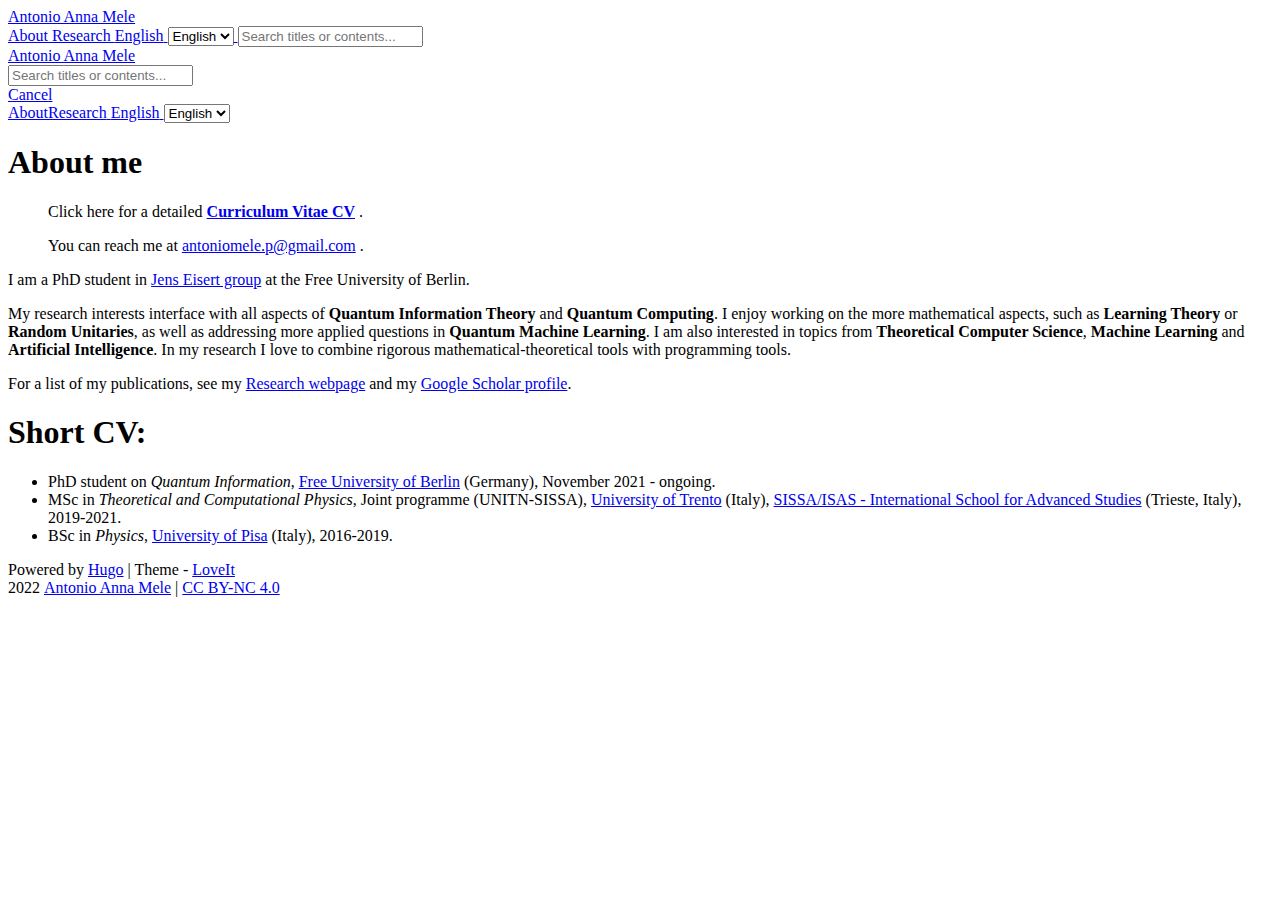
==== public/about/index.html @ 13d3e596 "Your message about the commit" ====
<!DOCTYPE html>
<html lang="en">
    <head>
        <meta charset="utf-8">
        <meta name="viewport" content="width=device-width, initial-scale=1">
        <meta name="robots" content="noodp" />
        <meta http-equiv="X-UA-Compatible" content="IE=edge, chrome=1">
        <title>About me - Antonio Anna Mele</title><meta name="Description" content="Antonio Anna Mele&#39;s personal website"><meta property="og:title" content="About me" />
<meta property="og:description" content="Click here for a detailed Curriculum Vitae CV :(fas fa-file-download): .
You can reach me at antoniomele.p@gmail.com :(fas fa-envelope): .
 I am a PhD student in Jens Eisert group at the Free University of Berlin.
My research interests interface with all aspects of Quantum Information Theory and Quantum Computing. I enjoy working on the more mathematical aspects, such as Learning Theory or Random Unitaries, as well as addressing more applied questions in Quantum Machine Learning." />
<meta property="og:type" content="article" />
<meta property="og:url" content="https://antonioannamele.com/about/" /><meta property="og:image" content="https://antonioannamele.com/logo.png"/><meta property="article:section" content="" />
<meta property="article:published_time" content="2020-08-16T11:04:49+08:00" />
<meta property="article:modified_time" content="2020-08-16T11:04:49+08:00" />

<meta name="twitter:card" content="summary_large_image"/>
<meta name="twitter:image" content="https://antonioannamele.com/logo.png"/>

<meta name="twitter:title" content="About me"/>
<meta name="twitter:description" content="Click here for a detailed Curriculum Vitae CV :(fas fa-file-download): .
You can reach me at antoniomele.p@gmail.com :(fas fa-envelope): .
 I am a PhD student in Jens Eisert group at the Free University of Berlin.
My research interests interface with all aspects of Quantum Information Theory and Quantum Computing. I enjoy working on the more mathematical aspects, such as Learning Theory or Random Unitaries, as well as addressing more applied questions in Quantum Machine Learning."/>
<meta name="application-name" content="Antonio Anna Mele">
<meta name="apple-mobile-web-app-title" content="Antonio Anna Mele"><meta name="theme-color" content="#ffffff"><meta name="msapplication-TileColor" content="#da532c"><link rel="shortcut icon" type="image/x-icon" href="/favicon.ico" />
        <link rel="icon" type="image/png" sizes="32x32" href="/favicon-32x32.png">
        <link rel="icon" type="image/png" sizes="16x16" href="/favicon-16x16.png"><link rel="apple-touch-icon" sizes="180x180" href="/apple-touch-icon.png"><link rel="mask-icon" href="/safari-pinned-tab.svg" color="#5bbad5"><link rel="manifest" href="/site.webmanifest"><link rel="canonical" href="https://antonioannamele.com/about/" /><link rel="prev" href="https://antonioannamele.com/research/" /><link rel="stylesheet" href="/lib/normalize/normalize.min.css"><link rel="stylesheet" href="/css/style.min.css"><link rel="stylesheet" href="/lib/fontawesome-free/all.min.css"><link rel="stylesheet" href="/lib/animate/animate.min.css"><script type="application/ld+json">
    {
        "@context": "http://schema.org",
        "@type": "BlogPosting",
        "headline": "About me",
        "inLanguage": "en",
        "mainEntityOfPage": {
            "@type": "WebPage",
            "@id": "https:\/\/antonioannamele.com\/about\/"
        },"genre": "page","wordcount":  165 ,
        "url": "https:\/\/antonioannamele.com\/about\/","datePublished": "2020-08-16T11:04:49+08:00","dateModified": "2020-08-16T11:04:49+08:00","license": "This work is licensed under a Creative Commons Attribution-NonCommercial 4.0 International License.","publisher": {
            "@type": "Organization",
            "name": ""},"author": {
                "@type": "Person",
                "name": "Antonio Anna Mele"
            },"description": ""
    }
    </script></head>
    <body header-desktop="fixed" header-mobile="auto"><script type="text/javascript">(window.localStorage && localStorage.getItem('theme') ? localStorage.getItem('theme') === 'dark' : ('auto' === 'auto' ? window.matchMedia('(prefers-color-scheme: dark)').matches : 'auto' === 'dark')) && document.body.setAttribute('theme', 'dark');</script>

        <div id="mask"></div><div class="wrapper"><header class="desktop" id="header-desktop">
    <div class="header-wrapper">
        <div class="header-title">
            <a href="/" title="Antonio Anna Mele">Antonio Anna Mele</a>
        </div>
        <div class="menu">
            <div class="menu-inner"><a class="menu-item active" href="/about/"> About </a><a class="menu-item" href="/research/"> Research </a><span class="menu-item delimiter"></span><a href="javascript:void(0);" class="menu-item language" title="Select Language">English<i class="fas fa-chevron-right fa-fw"></i>
                        <select class="language-select" id="language-select-desktop" onchange="location = this.value;"><option value="/about/" selected>English</option><option value="/it/about/">Italiano</option></select>
                    </a><span class="menu-item search" id="search-desktop">
                        <input type="text" placeholder="Search titles or contents..." id="search-input-desktop">
                        <a href="javascript:void(0);" class="search-button search-toggle" id="search-toggle-desktop" title="Search">
                            <i class="fas fa-search fa-fw"></i>
                        </a>
                        <a href="javascript:void(0);" class="search-button search-clear" id="search-clear-desktop" title="Clear">
                            <i class="fas fa-times-circle fa-fw"></i>
                        </a>
                        <span class="search-button search-loading" id="search-loading-desktop">
                            <i class="fas fa-spinner fa-fw fa-spin"></i>
                        </span>
                    </span><a href="javascript:void(0);" class="menu-item theme-switch" title="Switch Theme">
                    <i class="fas fa-adjust fa-fw"></i>
                </a>
            </div>
        </div>
    </div>
</header><header class="mobile" id="header-mobile">
    <div class="header-container">
        <div class="header-wrapper">
            <div class="header-title">
                <a href="/" title="Antonio Anna Mele">Antonio Anna Mele</a>
            </div>
            <div class="menu-toggle" id="menu-toggle-mobile">
                <span></span><span></span><span></span>
            </div>
        </div>
        <div class="menu" id="menu-mobile"><div class="search-wrapper">
                    <div class="search mobile" id="search-mobile">
                        <input type="text" placeholder="Search titles or contents..." id="search-input-mobile">
                        <a href="javascript:void(0);" class="search-button search-toggle" id="search-toggle-mobile" title="Search">
                            <i class="fas fa-search fa-fw"></i>
                        </a>
                        <a href="javascript:void(0);" class="search-button search-clear" id="search-clear-mobile" title="Clear">
                            <i class="fas fa-times-circle fa-fw"></i>
                        </a>
                        <span class="search-button search-loading" id="search-loading-mobile">
                            <i class="fas fa-spinner fa-fw fa-spin"></i>
                        </span>
                    </div>
                    <a href="javascript:void(0);" class="search-cancel" id="search-cancel-mobile">
                        Cancel
                    </a>
                </div><a class="menu-item" href="/about/" title="">About</a><a class="menu-item" href="/research/" title="">Research</a><a href="javascript:void(0);" class="menu-item theme-switch" title="Switch Theme">
                <i class="fas fa-adjust fa-fw"></i>
            </a><a href="javascript:void(0);" class="menu-item" title="Select Language">English<i class="fas fa-chevron-right fa-fw"></i>
                    <select class="language-select" onchange="location = this.value;"><option value="/about/" selected>English</option><option value="/it/about/">Italiano</option></select>
                </a></div>
    </div>
</header>
<div class="search-dropdown desktop">
    <div id="search-dropdown-desktop"></div>
</div>
<div class="search-dropdown mobile">
    <div id="search-dropdown-mobile"></div>
</div>
<main class="main">
                <div class="container"><div class="page single special"><h1 class="single-title animated pulse faster">About me</h1><div class="content" id="content"><blockquote>
<p>Click here for a detailed <a href="/documents/CV_AntonioAnnaMele.pdf" rel=""><strong>Curriculum Vitae CV</strong></a> <a href="/documents/cv.pdf" rel=""><i class="fas fa-file-download"></i></a> .</p>
<p>You can reach me at <a href="mailto:antoniomele.p@gmail.com" rel="">antoniomele.p@gmail.com</a> <a href="mailto:antoniomele.p@gmail.com" rel=""><i class="fas fa-envelope"></i></a> .</p>
</blockquote>
<p>I am a PhD student in <a href="https://www.physik.fu-berlin.de/en/einrichtungen/ag/ag-eisert/index.html" target="_blank" rel="noopener noreffer">Jens Eisert group</a> at the Free University of Berlin.</p>
<p>My research interests interface with all aspects of <strong>Quantum Information Theory</strong> and <strong>Quantum Computing</strong>.
I enjoy working on the more mathematical aspects, such as <strong>Learning Theory</strong> or <strong>Random Unitaries</strong>, as well as addressing more applied questions in <strong>Quantum Machine Learning</strong>.
I am also interested in topics from <strong>Theoretical Computer Science</strong>, <strong>Machine Learning</strong> and <strong>Artificial Intelligence</strong>.
In my research I love to combine rigorous mathematical-theoretical tools with programming tools.</p>
<p>For a list of my publications, see my <a href="/research" rel="">Research webpage</a> and my <a href="https://scholar.google.com/citations?user=_kWrHQwAAAAJ&amp;hl=en&amp;oi=sra" target="_blank" rel="noopener noreffer">Google Scholar profile</a>.</p>
<h1 id="short-cv">Short CV:</h1>
<ul>
<li>PhD student on <em>Quantum Information</em>, <a href="https://www.physik.fu-berlin.de/en/einrichtungen/ag/ag-eisert/index.html" target="_blank" rel="noopener noreffer">Free University of Berlin</a> (Germany), November 2021 - ongoing.</li>
<li>MSc in <em>Theoretical and Computational Physics</em>, Joint programme (UNITN-SISSA), <a href="https://www.unitn.it/en" target="_blank" rel="noopener noreffer">University of Trento</a> (Italy), <a href="https://www.sissa.it/" target="_blank" rel="noopener noreffer">SISSA/ISAS - International School for Advanced Studies</a> (Trieste, Italy), 2019-2021.</li>
<li>BSc in <em>Physics</em>, <a href="https://www.unipi.it/index.php/english" target="_blank" rel="noopener noreffer">University of Pisa</a> (Italy), 2016-2019.</li>
</ul>
</div></div></div>
            </main><footer class="footer">
        <div class="footer-container"><div class="footer-line">Powered by <a href="https://gohugo.io/" target="_blank" rel="noopener noreffer" title="Hugo 0.87.0">Hugo</a> | Theme - <a href="https://github.com/dillonzq/LoveIt" target="_blank" rel="noopener noreffer" title="LoveIt 0.2.10"><i class="far fa-kiss-wink-heart fa-fw"></i> LoveIt</a>
                </div><div class="footer-line"><i class="far fa-copyright fa-fw"></i><span itemprop="copyrightYear">2022</span><span class="author" itemprop="copyrightHolder">&nbsp;<a href="/" target="_blank">Antonio Anna Mele</a></span>&nbsp;|&nbsp;<span class="license"><a rel="license external nofollow noopener noreffer" href="https://creativecommons.org/licenses/by-nc/4.0/" target="_blank">CC BY-NC 4.0</a></span></div>
        </div>
    </footer></div>

        <div id="fixed-buttons"><a href="#" id="back-to-top" class="fixed-button" title="Back to Top">
                <i class="fas fa-arrow-up fa-fw"></i>
            </a><a href="#" id="view-comments" class="fixed-button" title="View Comments">
                <i class="fas fa-comment fa-fw"></i>
            </a>
        </div><link rel="stylesheet" href="/lib/lightgallery/lightgallery.min.css"><link rel="stylesheet" href="/lib/katex/katex.min.css"><link rel="stylesheet" href="/lib/katex/copy-tex.min.css"><script type="text/javascript" src="/lib/smooth-scroll/smooth-scroll.min.js"></script><script type="text/javascript" src="/lib/autocomplete/autocomplete.min.js"></script><script type="text/javascript" src="/lib/lunr/lunr.min.js"></script><script type="text/javascript" src="/lib/lazysizes/lazysizes.min.js"></script><script type="text/javascript" src="/lib/lightgallery/lightgallery.min.js"></script><script type="text/javascript" src="/lib/lightgallery/lg-thumbnail.min.js"></script><script type="text/javascript" src="/lib/lightgallery/lg-zoom.min.js"></script><script type="text/javascript" src="/lib/clipboard/clipboard.min.js"></script><script type="text/javascript" src="/lib/sharer/sharer.min.js"></script><script type="text/javascript" src="/lib/katex/katex.min.js"></script><script type="text/javascript" src="/lib/katex/auto-render.min.js"></script><script type="text/javascript" src="/lib/katex/copy-tex.min.js"></script><script type="text/javascript">window.config={"code":{"copyTitle":"Copy to clipboard","maxShownLines":10},"comment":{},"lightGallery":{"actualSize":false,"exThumbImage":"data-thumbnail","hideBarsDelay":2000,"selector":".lightgallery","speed":400,"thumbContHeight":80,"thumbWidth":80,"thumbnail":true},"math":{"delimiters":[{"display":true,"left":"$$","right":"$$"},{"display":true,"left":"\\[","right":"\\]"},{"display":false,"left":"$","right":"$"},{"display":false,"left":"\\(","right":"\\)"}],"strict":false},"search":{"highlightTag":"em","lunrIndexURL":"/index.json","maxResultLength":10,"noResultsFound":"No results found","snippetLength":30,"type":"lunr"}};</script><script type="text/javascript" src="/js/theme.min.js"></script></body>
</html>
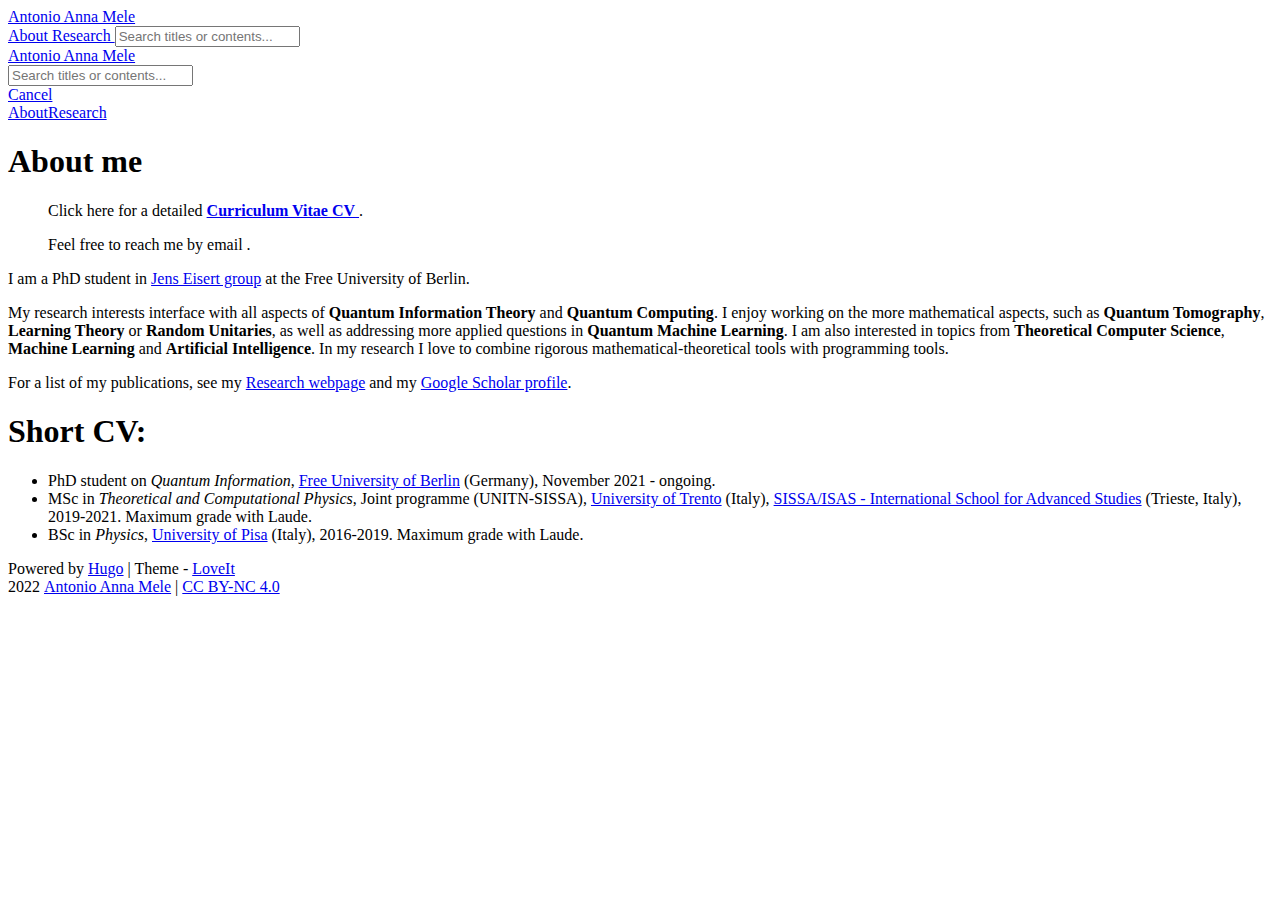
==== commit 8b1407f7: "add slides" ====
--- a/public/about/index.html
+++ b/public/about/index.html
@@ -7,9 +7,9 @@
         <meta http-equiv="X-UA-Compatible" content="IE=edge, chrome=1">
         <title>About me - Antonio Anna Mele</title><meta name="Description" content="Antonio Anna Mele&#39;s personal website"><meta property="og:title" content="About me" />
 <meta property="og:description" content="Click here for a detailed Curriculum Vitae CV :(fas fa-file-download): .
-You can reach me at antoniomele.p@gmail.com :(fas fa-envelope): .
+Feel free to reach me by email :(fas fa-envelope):.
  I am a PhD student in Jens Eisert group at the Free University of Berlin.
-My research interests interface with all aspects of Quantum Information Theory and Quantum Computing. I enjoy working on the more mathematical aspects, such as Learning Theory or Random Unitaries, as well as addressing more applied questions in Quantum Machine Learning." />
+My research interests interface with all aspects of Quantum Information Theory and Quantum Computing. I enjoy working on the more mathematical aspects, such as Quantum Tomography, Learning Theory or Random Unitaries, as well as addressing more applied questions in Quantum Machine Learning." />
 <meta property="og:type" content="article" />
 <meta property="og:url" content="https://antonioannamele.com/about/" /><meta property="og:image" content="https://antonioannamele.com/logo.png"/><meta property="article:section" content="" />
 <meta property="article:published_time" content="2020-08-16T11:04:49+08:00" />
@@ -20,9 +20,9 @@
 
 <meta name="twitter:title" content="About me"/>
 <meta name="twitter:description" content="Click here for a detailed Curriculum Vitae CV :(fas fa-file-download): .
-You can reach me at antoniomele.p@gmail.com :(fas fa-envelope): .
+Feel free to reach me by email :(fas fa-envelope):.
  I am a PhD student in Jens Eisert group at the Free University of Berlin.
-My research interests interface with all aspects of Quantum Information Theory and Quantum Computing. I enjoy working on the more mathematical aspects, such as Learning Theory or Random Unitaries, as well as addressing more applied questions in Quantum Machine Learning."/>
+My research interests interface with all aspects of Quantum Information Theory and Quantum Computing. I enjoy working on the more mathematical aspects, such as Quantum Tomography, Learning Theory or Random Unitaries, as well as addressing more applied questions in Quantum Machine Learning."/>
 <meta name="application-name" content="Antonio Anna Mele">
 <meta name="apple-mobile-web-app-title" content="Antonio Anna Mele"><meta name="theme-color" content="#ffffff"><meta name="msapplication-TileColor" content="#da532c"><link rel="shortcut icon" type="image/x-icon" href="/favicon.ico" />
         <link rel="icon" type="image/png" sizes="32x32" href="/favicon-32x32.png">
@@ -35,7 +35,7 @@
         "mainEntityOfPage": {
             "@type": "WebPage",
             "@id": "https:\/\/antonioannamele.com\/about\/"
-        },"genre": "page","wordcount":  165 ,
+        },"genre": "page","wordcount":  175 ,
         "url": "https:\/\/antonioannamele.com\/about\/","datePublished": "2020-08-16T11:04:49+08:00","dateModified": "2020-08-16T11:04:49+08:00","license": "This work is licensed under a Creative Commons Attribution-NonCommercial 4.0 International License.","publisher": {
             "@type": "Organization",
             "name": ""},"author": {
@@ -52,9 +52,7 @@
             <a href="/" title="Antonio Anna Mele">Antonio Anna Mele</a>
         </div>
         <div class="menu">
-            <div class="menu-inner"><a class="menu-item active" href="/about/"> About </a><a class="menu-item" href="/research/"> Research </a><span class="menu-item delimiter"></span><a href="javascript:void(0);" class="menu-item language" title="Select Language">English<i class="fas fa-chevron-right fa-fw"></i>
-                        <select class="language-select" id="language-select-desktop" onchange="location = this.value;"><option value="/about/" selected>English</option><option value="/it/about/">Italiano</option></select>
-                    </a><span class="menu-item search" id="search-desktop">
+            <div class="menu-inner"><a class="menu-item active" href="/about/"> About </a><a class="menu-item" href="/research/"> Research </a><span class="menu-item delimiter"></span><span class="menu-item search" id="search-desktop">
                         <input type="text" placeholder="Search titles or contents..." id="search-input-desktop">
                         <a href="javascript:void(0);" class="search-button search-toggle" id="search-toggle-desktop" title="Search">
                             <i class="fas fa-search fa-fw"></i>
@@ -99,9 +97,7 @@
                     </a>
                 </div><a class="menu-item" href="/about/" title="">About</a><a class="menu-item" href="/research/" title="">Research</a><a href="javascript:void(0);" class="menu-item theme-switch" title="Switch Theme">
                 <i class="fas fa-adjust fa-fw"></i>
-            </a><a href="javascript:void(0);" class="menu-item" title="Select Language">English<i class="fas fa-chevron-right fa-fw"></i>
-                    <select class="language-select" onchange="location = this.value;"><option value="/about/" selected>English</option><option value="/it/about/">Italiano</option></select>
-                </a></div>
+            </a></div>
     </div>
 </header>
 <div class="search-dropdown desktop">
@@ -112,20 +108,20 @@
 </div>
 <main class="main">
                 <div class="container"><div class="page single special"><h1 class="single-title animated pulse faster">About me</h1><div class="content" id="content"><blockquote>
-<p>Click here for a detailed <a href="/documents/CV_AntonioAnnaMele.pdf" rel=""><strong>Curriculum Vitae CV</strong></a> <a href="/documents/cv.pdf" rel=""><i class="fas fa-file-download"></i></a> .</p>
-<p>You can reach me at <a href="mailto:antoniomele.p@gmail.com" rel="">antoniomele.p@gmail.com</a> <a href="mailto:antoniomele.p@gmail.com" rel=""><i class="fas fa-envelope"></i></a> .</p>
+<p>Click here for a detailed <a href="/documents/CV_AntonioAnnaMele.pdf" rel=""><strong>Curriculum Vitae CV</strong> <i class="fas fa-file-download"></i></a> .</p>
+<p>Feel free to reach me by email <a href="mailto:antoniomele.p@gmail.com" rel=""><i class="fas fa-envelope"></i></a>.</p>
 </blockquote>
 <p>I am a PhD student in <a href="https://www.physik.fu-berlin.de/en/einrichtungen/ag/ag-eisert/index.html" target="_blank" rel="noopener noreffer">Jens Eisert group</a> at the Free University of Berlin.</p>
 <p>My research interests interface with all aspects of <strong>Quantum Information Theory</strong> and <strong>Quantum Computing</strong>.
-I enjoy working on the more mathematical aspects, such as <strong>Learning Theory</strong> or <strong>Random Unitaries</strong>, as well as addressing more applied questions in <strong>Quantum Machine Learning</strong>.
+I enjoy working on the more mathematical aspects, such as <strong>Quantum Tomography</strong>, <strong>Learning Theory</strong> or <strong>Random Unitaries</strong>, as well as addressing more applied questions in <strong>Quantum Machine Learning</strong>.
 I am also interested in topics from <strong>Theoretical Computer Science</strong>, <strong>Machine Learning</strong> and <strong>Artificial Intelligence</strong>.
 In my research I love to combine rigorous mathematical-theoretical tools with programming tools.</p>
 <p>For a list of my publications, see my <a href="/research" rel="">Research webpage</a> and my <a href="https://scholar.google.com/citations?user=_kWrHQwAAAAJ&amp;hl=en&amp;oi=sra" target="_blank" rel="noopener noreffer">Google Scholar profile</a>.</p>
 <h1 id="short-cv">Short CV:</h1>
 <ul>
 <li>PhD student on <em>Quantum Information</em>, <a href="https://www.physik.fu-berlin.de/en/einrichtungen/ag/ag-eisert/index.html" target="_blank" rel="noopener noreffer">Free University of Berlin</a> (Germany), November 2021 - ongoing.</li>
-<li>MSc in <em>Theoretical and Computational Physics</em>, Joint programme (UNITN-SISSA), <a href="https://www.unitn.it/en" target="_blank" rel="noopener noreffer">University of Trento</a> (Italy), <a href="https://www.sissa.it/" target="_blank" rel="noopener noreffer">SISSA/ISAS - International School for Advanced Studies</a> (Trieste, Italy), 2019-2021.</li>
-<li>BSc in <em>Physics</em>, <a href="https://www.unipi.it/index.php/english" target="_blank" rel="noopener noreffer">University of Pisa</a> (Italy), 2016-2019.</li>
+<li>MSc in <em>Theoretical and Computational Physics</em>, Joint programme (UNITN-SISSA), <a href="https://www.unitn.it/en" target="_blank" rel="noopener noreffer">University of Trento</a> (Italy), <a href="https://www.sissa.it/" target="_blank" rel="noopener noreffer">SISSA/ISAS - International School for Advanced Studies</a> (Trieste, Italy), 2019-2021. Maximum grade with Laude.</li>
+<li>BSc in <em>Physics</em>, <a href="https://www.unipi.it/index.php/english" target="_blank" rel="noopener noreffer">University of Pisa</a> (Italy), 2016-2019. Maximum grade with Laude.</li>
 </ul>
 </div></div></div>
             </main><footer class="footer">
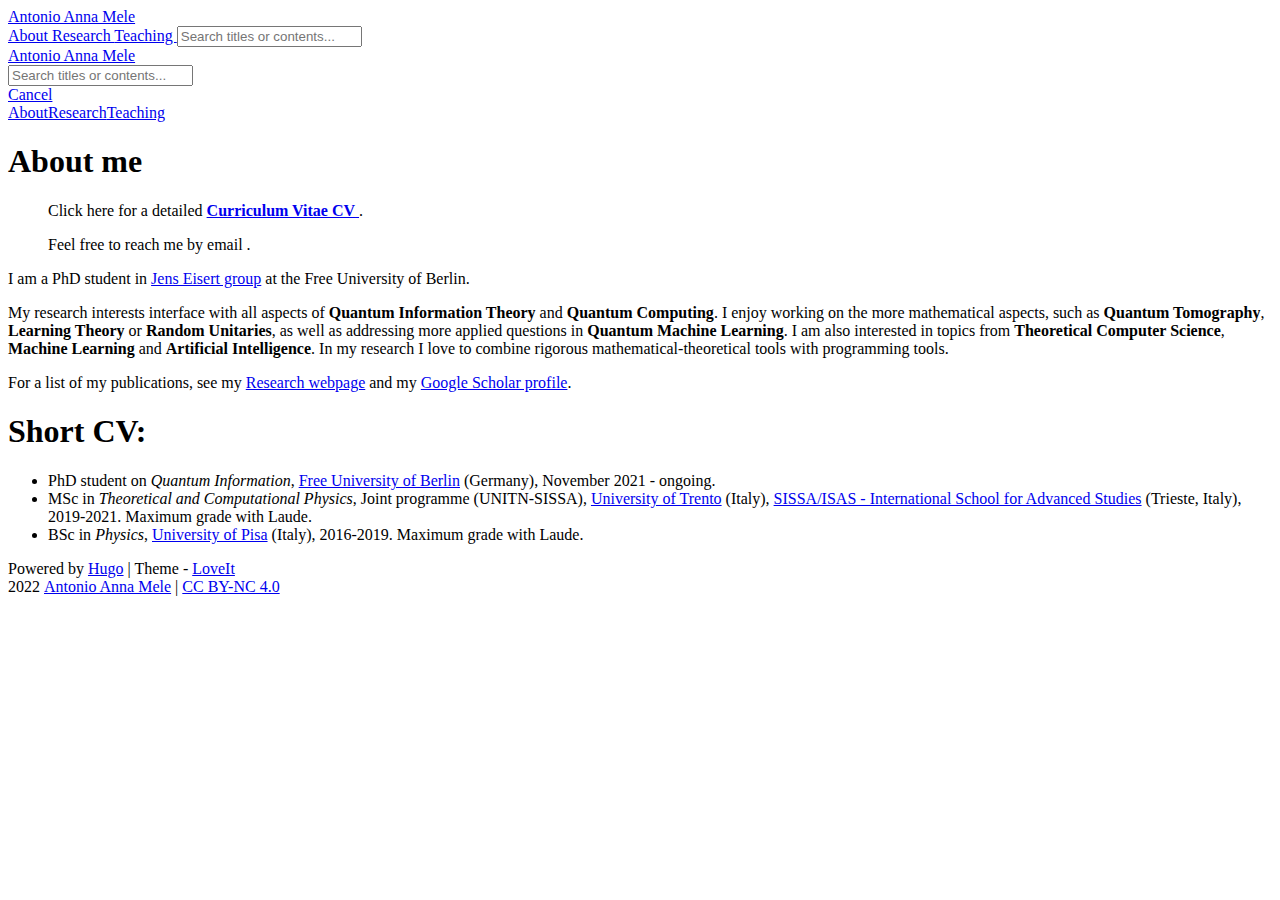
==== commit 1a4624f0: "qinfo" ====
--- a/public/about/index.html
+++ b/public/about/index.html
@@ -52,7 +52,7 @@
             <a href="/" title="Antonio Anna Mele">Antonio Anna Mele</a>
         </div>
         <div class="menu">
-            <div class="menu-inner"><a class="menu-item active" href="/about/"> About </a><a class="menu-item" href="/research/"> Research </a><span class="menu-item delimiter"></span><span class="menu-item search" id="search-desktop">
+            <div class="menu-inner"><a class="menu-item active" href="/about/"> About </a><a class="menu-item" href="/research/"> Research </a><a class="menu-item" href="/teaching/"> Teaching </a><span class="menu-item delimiter"></span><span class="menu-item search" id="search-desktop">
                         <input type="text" placeholder="Search titles or contents..." id="search-input-desktop">
                         <a href="javascript:void(0);" class="search-button search-toggle" id="search-toggle-desktop" title="Search">
                             <i class="fas fa-search fa-fw"></i>
@@ -95,7 +95,7 @@
                     <a href="javascript:void(0);" class="search-cancel" id="search-cancel-mobile">
                         Cancel
                     </a>
-                </div><a class="menu-item" href="/about/" title="">About</a><a class="menu-item" href="/research/" title="">Research</a><a href="javascript:void(0);" class="menu-item theme-switch" title="Switch Theme">
+                </div><a class="menu-item" href="/about/" title="">About</a><a class="menu-item" href="/research/" title="">Research</a><a class="menu-item" href="/teaching/" title="">Teaching</a><a href="javascript:void(0);" class="menu-item theme-switch" title="Switch Theme">
                 <i class="fas fa-adjust fa-fw"></i>
             </a></div>
     </div>
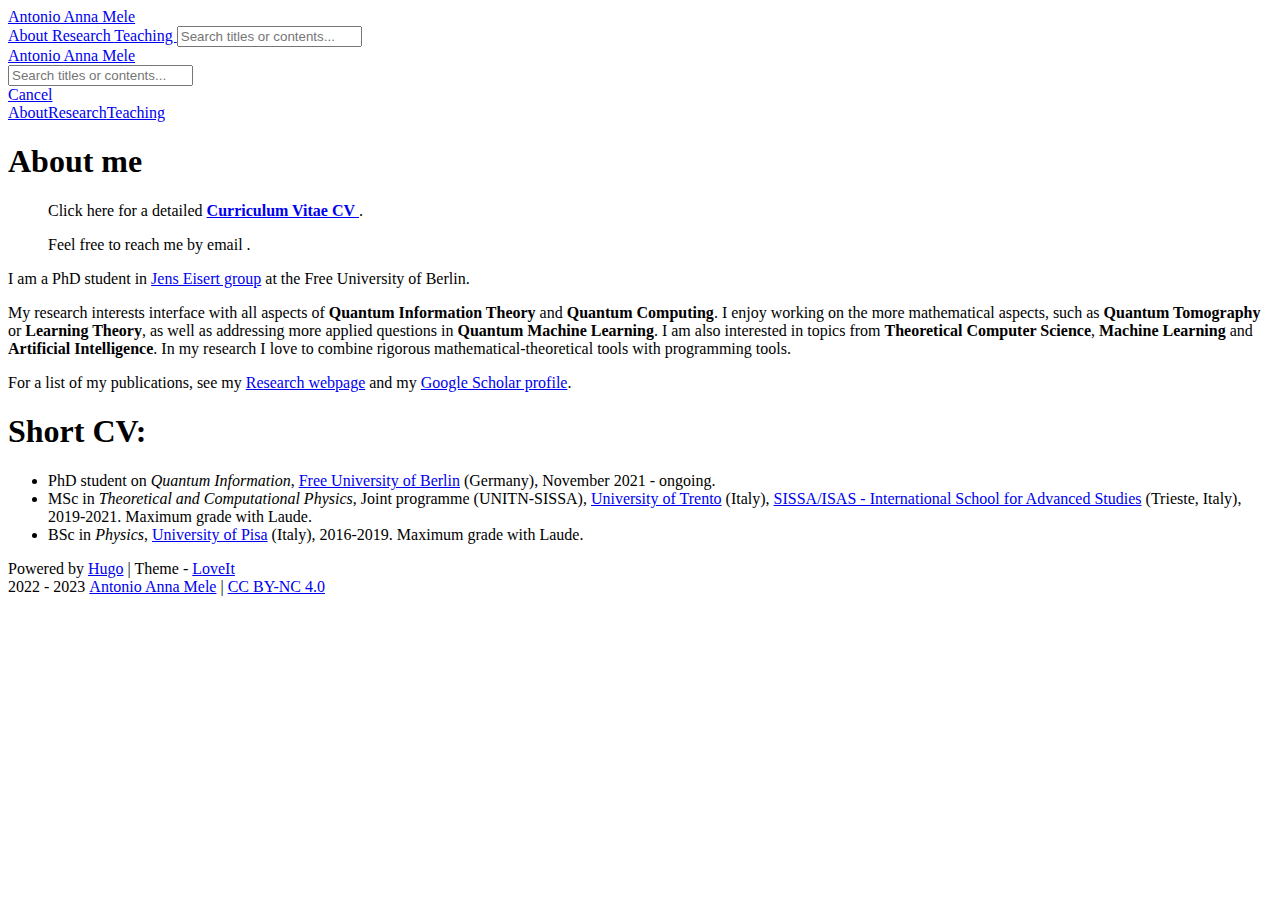
==== commit 6f693141: "“lastexqinfo”" ====
--- a/public/about/index.html
+++ b/public/about/index.html
@@ -8,8 +8,8 @@
         <title>About me - Antonio Anna Mele</title><meta name="Description" content="Antonio Anna Mele&#39;s personal website"><meta property="og:title" content="About me" />
 <meta property="og:description" content="Click here for a detailed Curriculum Vitae CV :(fas fa-file-download): .
 Feel free to reach me by email :(fas fa-envelope):.
- I am a PhD student in Jens Eisert group at the Free University of Berlin.
-My research interests interface with all aspects of Quantum Information Theory and Quantum Computing. I enjoy working on the more mathematical aspects, such as Quantum Tomography, Learning Theory or Random Unitaries, as well as addressing more applied questions in Quantum Machine Learning." />
+I am a PhD student in Jens Eisert group at the Free University of Berlin.
+My research interests interface with all aspects of Quantum Information Theory and Quantum Computing. I enjoy working on the more mathematical aspects, such as Quantum Tomography or Learning Theory, as well as addressing more applied questions in Quantum Machine Learning." />
 <meta property="og:type" content="article" />
 <meta property="og:url" content="https://antonioannamele.com/about/" /><meta property="og:image" content="https://antonioannamele.com/logo.png"/><meta property="article:section" content="" />
 <meta property="article:published_time" content="2020-08-16T11:04:49+08:00" />
@@ -21,8 +21,8 @@
 <meta name="twitter:title" content="About me"/>
 <meta name="twitter:description" content="Click here for a detailed Curriculum Vitae CV :(fas fa-file-download): .
 Feel free to reach me by email :(fas fa-envelope):.
- I am a PhD student in Jens Eisert group at the Free University of Berlin.
-My research interests interface with all aspects of Quantum Information Theory and Quantum Computing. I enjoy working on the more mathematical aspects, such as Quantum Tomography, Learning Theory or Random Unitaries, as well as addressing more applied questions in Quantum Machine Learning."/>
+I am a PhD student in Jens Eisert group at the Free University of Berlin.
+My research interests interface with all aspects of Quantum Information Theory and Quantum Computing. I enjoy working on the more mathematical aspects, such as Quantum Tomography or Learning Theory, as well as addressing more applied questions in Quantum Machine Learning."/>
 <meta name="application-name" content="Antonio Anna Mele">
 <meta name="apple-mobile-web-app-title" content="Antonio Anna Mele"><meta name="theme-color" content="#ffffff"><meta name="msapplication-TileColor" content="#da532c"><link rel="shortcut icon" type="image/x-icon" href="/favicon.ico" />
         <link rel="icon" type="image/png" sizes="32x32" href="/favicon-32x32.png">
@@ -35,7 +35,7 @@
         "mainEntityOfPage": {
             "@type": "WebPage",
             "@id": "https:\/\/antonioannamele.com\/about\/"
-        },"genre": "page","wordcount":  175 ,
+        },"genre": "page","wordcount":  173 ,
         "url": "https:\/\/antonioannamele.com\/about\/","datePublished": "2020-08-16T11:04:49+08:00","dateModified": "2020-08-16T11:04:49+08:00","license": "This work is licensed under a Creative Commons Attribution-NonCommercial 4.0 International License.","publisher": {
             "@type": "Organization",
             "name": ""},"author": {
@@ -113,7 +113,7 @@
 </blockquote>
 <p>I am a PhD student in <a href="https://www.physik.fu-berlin.de/en/einrichtungen/ag/ag-eisert/index.html" target="_blank" rel="noopener noreffer">Jens Eisert group</a> at the Free University of Berlin.</p>
 <p>My research interests interface with all aspects of <strong>Quantum Information Theory</strong> and <strong>Quantum Computing</strong>.
-I enjoy working on the more mathematical aspects, such as <strong>Quantum Tomography</strong>, <strong>Learning Theory</strong> or <strong>Random Unitaries</strong>, as well as addressing more applied questions in <strong>Quantum Machine Learning</strong>.
+I enjoy working on the more mathematical aspects, such as <strong>Quantum Tomography</strong> or <strong>Learning Theory</strong>, as well as addressing more applied questions in <strong>Quantum Machine Learning</strong>.
 I am also interested in topics from <strong>Theoretical Computer Science</strong>, <strong>Machine Learning</strong> and <strong>Artificial Intelligence</strong>.
 In my research I love to combine rigorous mathematical-theoretical tools with programming tools.</p>
 <p>For a list of my publications, see my <a href="/research" rel="">Research webpage</a> and my <a href="https://scholar.google.com/citations?user=_kWrHQwAAAAJ&amp;hl=en&amp;oi=sra" target="_blank" rel="noopener noreffer">Google Scholar profile</a>.</p>
@@ -125,8 +125,8 @@
 </ul>
 </div></div></div>
             </main><footer class="footer">
-        <div class="footer-container"><div class="footer-line">Powered by <a href="https://gohugo.io/" target="_blank" rel="noopener noreffer" title="Hugo 0.87.0">Hugo</a> | Theme - <a href="https://github.com/dillonzq/LoveIt" target="_blank" rel="noopener noreffer" title="LoveIt 0.2.10"><i class="far fa-kiss-wink-heart fa-fw"></i> LoveIt</a>
-                </div><div class="footer-line"><i class="far fa-copyright fa-fw"></i><span itemprop="copyrightYear">2022</span><span class="author" itemprop="copyrightHolder">&nbsp;<a href="/" target="_blank">Antonio Anna Mele</a></span>&nbsp;|&nbsp;<span class="license"><a rel="license external nofollow noopener noreffer" href="https://creativecommons.org/licenses/by-nc/4.0/" target="_blank">CC BY-NC 4.0</a></span></div>
+        <div class="footer-container"><div class="footer-line">Powered by <a href="https://gohugo.io/" target="_blank" rel="noopener noreffer" title="Hugo 0.107.0">Hugo</a> | Theme - <a href="https://github.com/dillonzq/LoveIt" target="_blank" rel="noopener noreffer" title="LoveIt 0.2.10"><i class="far fa-kiss-wink-heart fa-fw"></i> LoveIt</a>
+                </div><div class="footer-line"><i class="far fa-copyright fa-fw"></i><span itemprop="copyrightYear">2022 - 2023</span><span class="author" itemprop="copyrightHolder">&nbsp;<a href="/" target="_blank">Antonio Anna Mele</a></span>&nbsp;|&nbsp;<span class="license"><a rel="license external nofollow noopener noreffer" href="https://creativecommons.org/licenses/by-nc/4.0/" target="_blank">CC BY-NC 4.0</a></span></div>
         </div>
     </footer></div>
 
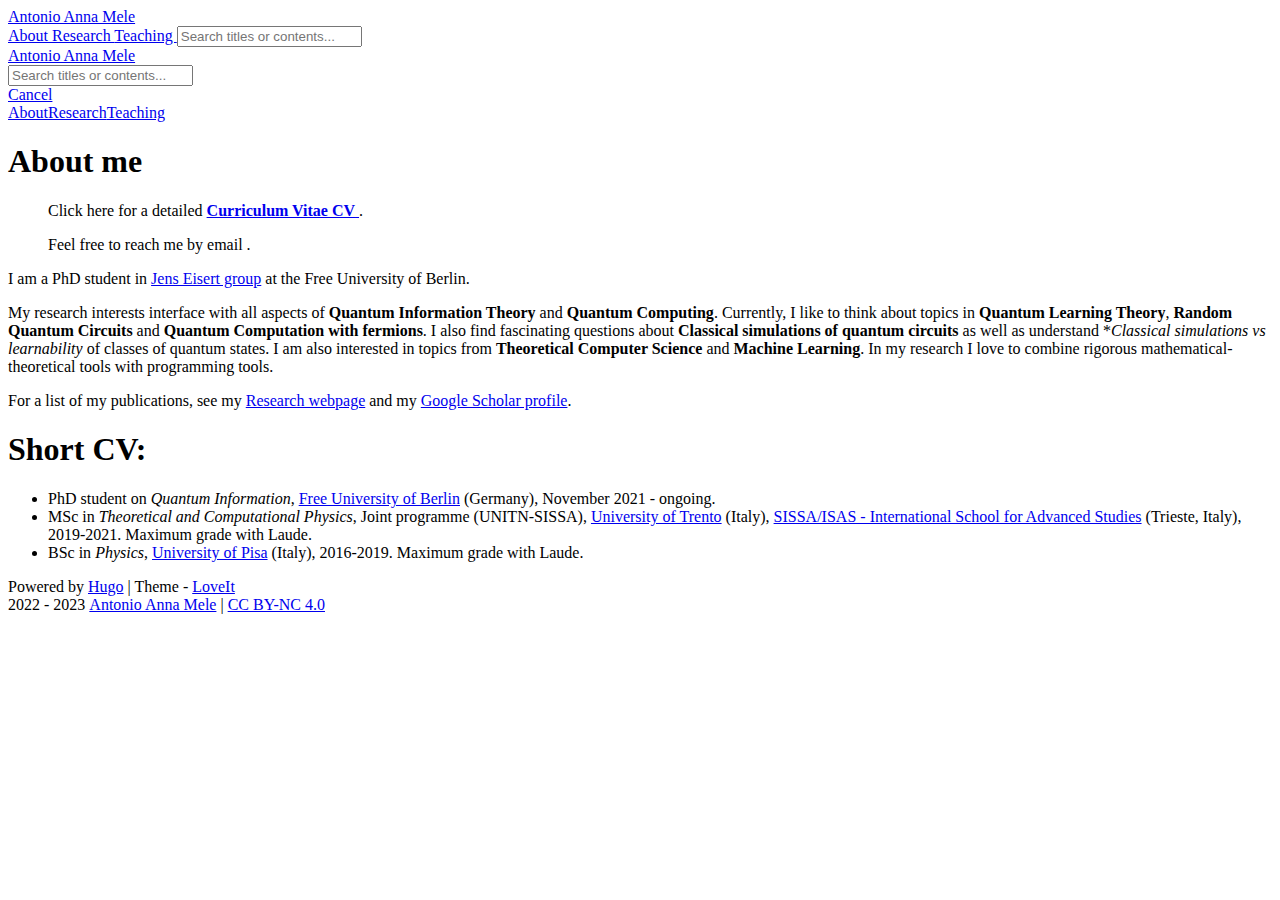
==== commit 50726896: "update papers" ====
--- a/public/about/index.html
+++ b/public/about/index.html
@@ -9,7 +9,7 @@
 <meta property="og:description" content="Click here for a detailed Curriculum Vitae CV :(fas fa-file-download): .
 Feel free to reach me by email :(fas fa-envelope):.
 I am a PhD student in Jens Eisert group at the Free University of Berlin.
-My research interests interface with all aspects of Quantum Information Theory and Quantum Computing. I enjoy working on the more mathematical aspects, such as Quantum Tomography or Learning Theory, as well as addressing more applied questions in Quantum Machine Learning." />
+My research interests interface with all aspects of Quantum Information Theory and Quantum Computing. Currently, I like to think about topics in Quantum Learning Theory, Random Quantum Circuits and Quantum Computation with fermions. I also find fascinating questions about Classical simulations of quantum circuits as well as understand *Classical simulations vs learnability of classes of quantum states." />
 <meta property="og:type" content="article" />
 <meta property="og:url" content="https://antonioannamele.com/about/" /><meta property="og:image" content="https://antonioannamele.com/logo.png"/><meta property="article:section" content="" />
 <meta property="article:published_time" content="2020-08-16T11:04:49+08:00" />
@@ -22,7 +22,7 @@
 <meta name="twitter:description" content="Click here for a detailed Curriculum Vitae CV :(fas fa-file-download): .
 Feel free to reach me by email :(fas fa-envelope):.
 I am a PhD student in Jens Eisert group at the Free University of Berlin.
-My research interests interface with all aspects of Quantum Information Theory and Quantum Computing. I enjoy working on the more mathematical aspects, such as Quantum Tomography or Learning Theory, as well as addressing more applied questions in Quantum Machine Learning."/>
+My research interests interface with all aspects of Quantum Information Theory and Quantum Computing. Currently, I like to think about topics in Quantum Learning Theory, Random Quantum Circuits and Quantum Computation with fermions. I also find fascinating questions about Classical simulations of quantum circuits as well as understand *Classical simulations vs learnability of classes of quantum states."/>
 <meta name="application-name" content="Antonio Anna Mele">
 <meta name="apple-mobile-web-app-title" content="Antonio Anna Mele"><meta name="theme-color" content="#ffffff"><meta name="msapplication-TileColor" content="#da532c"><link rel="shortcut icon" type="image/x-icon" href="/favicon.ico" />
         <link rel="icon" type="image/png" sizes="32x32" href="/favicon-32x32.png">
@@ -35,7 +35,7 @@
         "mainEntityOfPage": {
             "@type": "WebPage",
             "@id": "https:\/\/antonioannamele.com\/about\/"
-        },"genre": "page","wordcount":  173 ,
+        },"genre": "page","wordcount":  188 ,
         "url": "https:\/\/antonioannamele.com\/about\/","datePublished": "2020-08-16T11:04:49+08:00","dateModified": "2020-08-16T11:04:49+08:00","license": "This work is licensed under a Creative Commons Attribution-NonCommercial 4.0 International License.","publisher": {
             "@type": "Organization",
             "name": ""},"author": {
@@ -113,8 +113,8 @@
 </blockquote>
 <p>I am a PhD student in <a href="https://www.physik.fu-berlin.de/en/einrichtungen/ag/ag-eisert/index.html" target="_blank" rel="noopener noreffer">Jens Eisert group</a> at the Free University of Berlin.</p>
 <p>My research interests interface with all aspects of <strong>Quantum Information Theory</strong> and <strong>Quantum Computing</strong>.
-I enjoy working on the more mathematical aspects, such as <strong>Quantum Tomography</strong> or <strong>Learning Theory</strong>, as well as addressing more applied questions in <strong>Quantum Machine Learning</strong>.
-I am also interested in topics from <strong>Theoretical Computer Science</strong>, <strong>Machine Learning</strong> and <strong>Artificial Intelligence</strong>.
+Currently, I like to think about topics in <strong>Quantum Learning Theory</strong>, <strong>Random Quantum Circuits</strong> and <strong>Quantum Computation with fermions</strong>. I also find fascinating questions about <strong>Classical simulations of quantum circuits</strong> as well as understand *<em>Classical simulations vs learnability</em> of classes of quantum states.
+I am also interested in topics from <strong>Theoretical Computer Science</strong> and <strong>Machine Learning</strong>.
 In my research I love to combine rigorous mathematical-theoretical tools with programming tools.</p>
 <p>For a list of my publications, see my <a href="/research" rel="">Research webpage</a> and my <a href="https://scholar.google.com/citations?user=_kWrHQwAAAAJ&amp;hl=en&amp;oi=sra" target="_blank" rel="noopener noreffer">Google Scholar profile</a>.</p>
 <h1 id="short-cv">Short CV:</h1>
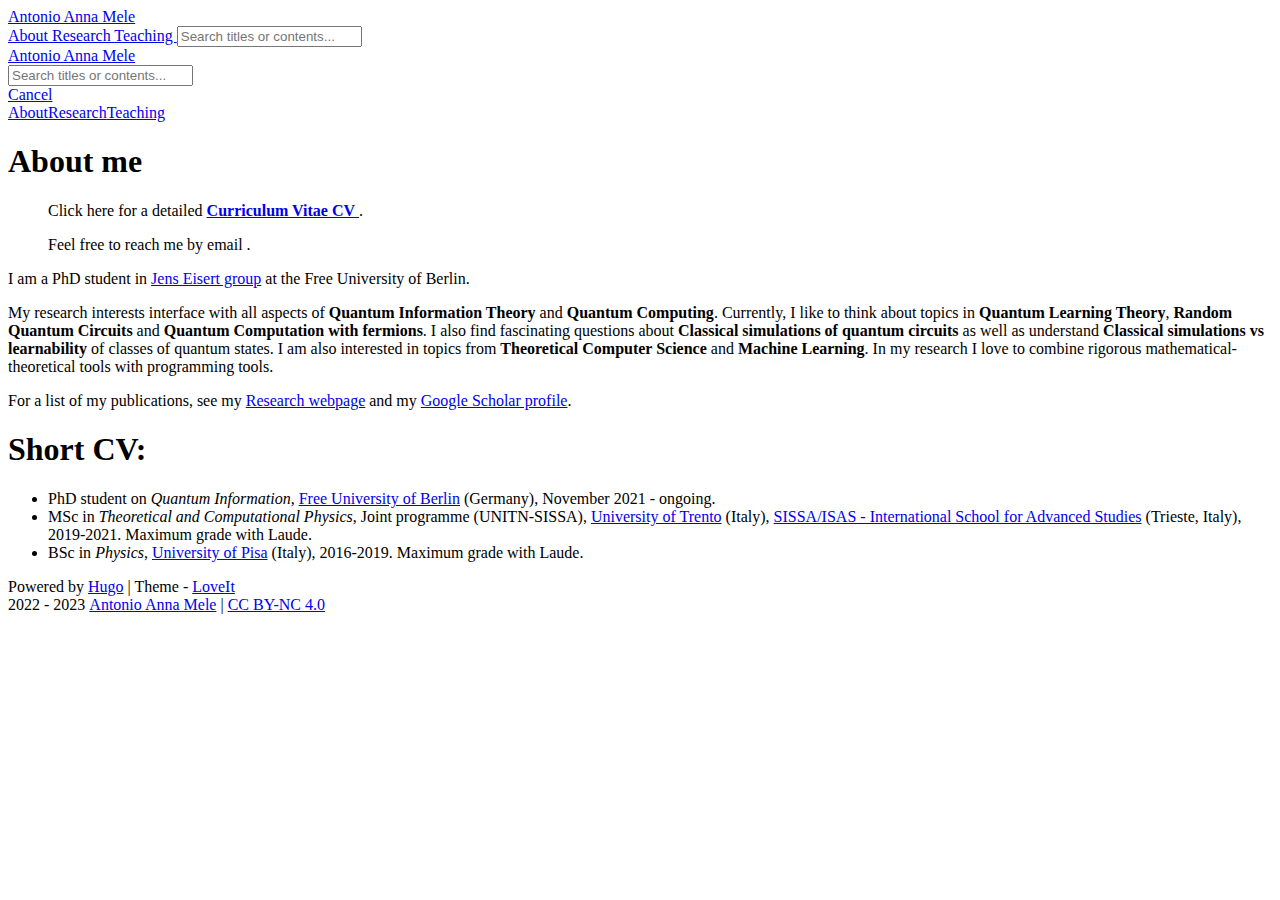
==== commit 72371f5b: "update cv" ====
--- a/public/about/index.html
+++ b/public/about/index.html
@@ -9,7 +9,7 @@
 <meta property="og:description" content="Click here for a detailed Curriculum Vitae CV :(fas fa-file-download): .
 Feel free to reach me by email :(fas fa-envelope):.
 I am a PhD student in Jens Eisert group at the Free University of Berlin.
-My research interests interface with all aspects of Quantum Information Theory and Quantum Computing. Currently, I like to think about topics in Quantum Learning Theory, Random Quantum Circuits and Quantum Computation with fermions. I also find fascinating questions about Classical simulations of quantum circuits as well as understand *Classical simulations vs learnability of classes of quantum states." />
+My research interests interface with all aspects of Quantum Information Theory and Quantum Computing. Currently, I like to think about topics in Quantum Learning Theory, Random Quantum Circuits and Quantum Computation with fermions. I also find fascinating questions about Classical simulations of quantum circuits as well as understand Classical simulations vs learnability of classes of quantum states." />
 <meta property="og:type" content="article" />
 <meta property="og:url" content="https://antonioannamele.com/about/" /><meta property="og:image" content="https://antonioannamele.com/logo.png"/><meta property="article:section" content="" />
 <meta property="article:published_time" content="2020-08-16T11:04:49+08:00" />
@@ -22,7 +22,7 @@
 <meta name="twitter:description" content="Click here for a detailed Curriculum Vitae CV :(fas fa-file-download): .
 Feel free to reach me by email :(fas fa-envelope):.
 I am a PhD student in Jens Eisert group at the Free University of Berlin.
-My research interests interface with all aspects of Quantum Information Theory and Quantum Computing. Currently, I like to think about topics in Quantum Learning Theory, Random Quantum Circuits and Quantum Computation with fermions. I also find fascinating questions about Classical simulations of quantum circuits as well as understand *Classical simulations vs learnability of classes of quantum states."/>
+My research interests interface with all aspects of Quantum Information Theory and Quantum Computing. Currently, I like to think about topics in Quantum Learning Theory, Random Quantum Circuits and Quantum Computation with fermions. I also find fascinating questions about Classical simulations of quantum circuits as well as understand Classical simulations vs learnability of classes of quantum states."/>
 <meta name="application-name" content="Antonio Anna Mele">
 <meta name="apple-mobile-web-app-title" content="Antonio Anna Mele"><meta name="theme-color" content="#ffffff"><meta name="msapplication-TileColor" content="#da532c"><link rel="shortcut icon" type="image/x-icon" href="/favicon.ico" />
         <link rel="icon" type="image/png" sizes="32x32" href="/favicon-32x32.png">
@@ -113,10 +113,10 @@
 </blockquote>
 <p>I am a PhD student in <a href="https://www.physik.fu-berlin.de/en/einrichtungen/ag/ag-eisert/index.html" target="_blank" rel="noopener noreffer">Jens Eisert group</a> at the Free University of Berlin.</p>
 <p>My research interests interface with all aspects of <strong>Quantum Information Theory</strong> and <strong>Quantum Computing</strong>.
-Currently, I like to think about topics in <strong>Quantum Learning Theory</strong>, <strong>Random Quantum Circuits</strong> and <strong>Quantum Computation with fermions</strong>. I also find fascinating questions about <strong>Classical simulations of quantum circuits</strong> as well as understand *<em>Classical simulations vs learnability</em> of classes of quantum states.
+Currently, I like to think about topics in <strong>Quantum Learning Theory</strong>, <strong>Random Quantum Circuits</strong> and <strong>Quantum Computation with fermions</strong>. I also find fascinating questions about <strong>Classical simulations of quantum circuits</strong> as well as understand <strong>Classical simulations vs learnability</strong> of classes of quantum states.
 I am also interested in topics from <strong>Theoretical Computer Science</strong> and <strong>Machine Learning</strong>.
 In my research I love to combine rigorous mathematical-theoretical tools with programming tools.</p>
-<p>For a list of my publications, see my <a href="/research" rel="">Research webpage</a> and my <a href="https://scholar.google.com/citations?user=_kWrHQwAAAAJ&amp;hl=en&amp;oi=sra" target="_blank" rel="noopener noreffer">Google Scholar profile</a>.</p>
+<p>For a list of my publications, see my <a href="/research" rel="">Research webpage</a> and my <a href="https://scholar.google.com/citations?user=IgnTVy4AAAAJ&amp;hl=en&amp;authuser=1" target="_blank" rel="noopener noreffer">Google Scholar profile</a>.</p>
 <h1 id="short-cv">Short CV:</h1>
 <ul>
 <li>PhD student on <em>Quantum Information</em>, <a href="https://www.physik.fu-berlin.de/en/einrichtungen/ag/ag-eisert/index.html" target="_blank" rel="noopener noreffer">Free University of Berlin</a> (Germany), November 2021 - ongoing.</li>
